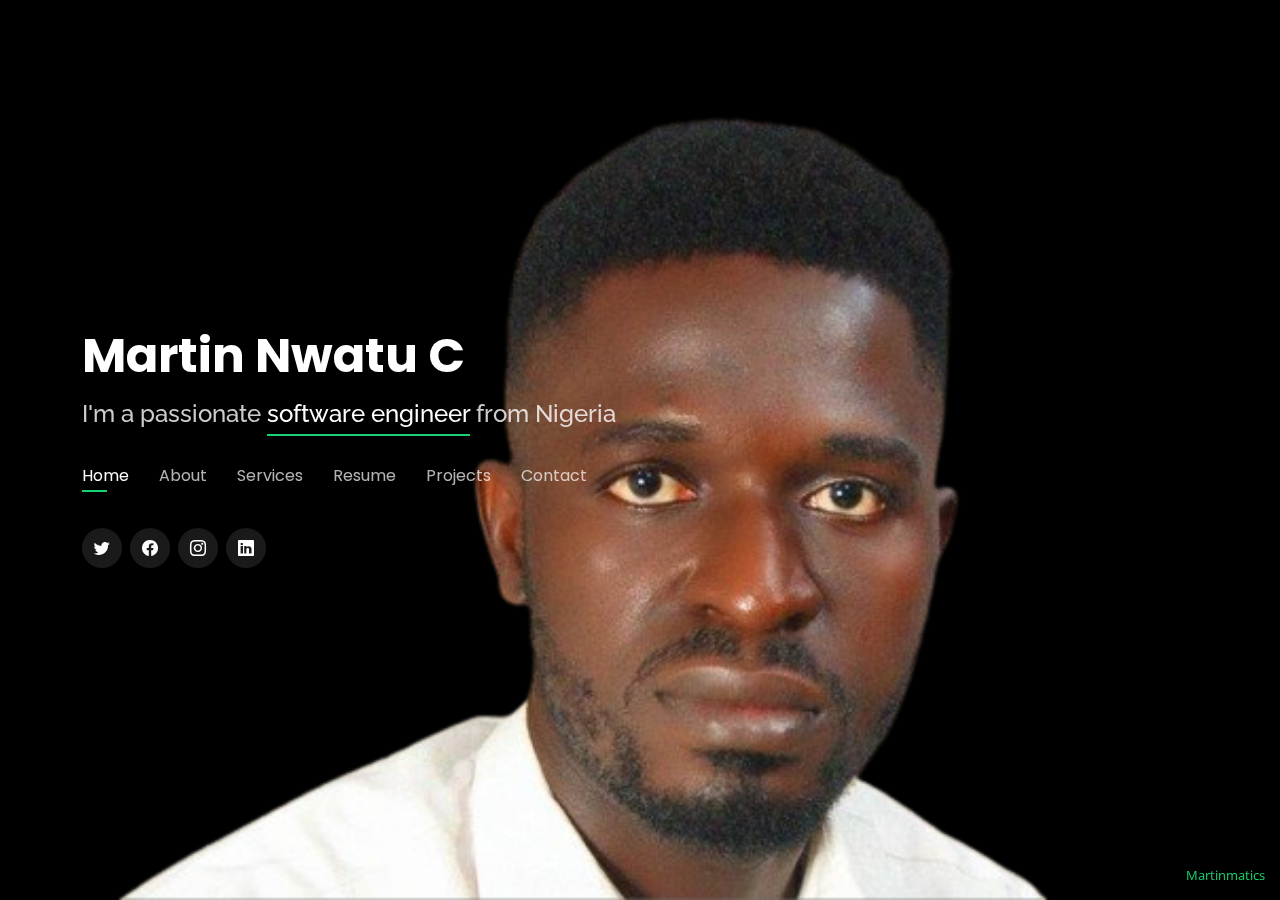
==== My_Portfolio/index.html @ 067bed9b "commit all" ====
<!DOCTYPE html>
<html lang="en">

<head>
  <meta charset="utf-8">
  <meta content="width=device-width, initial-scale=1.0" name="viewport">

  <title>Martinmatics</title>
  <meta content="" name="description">
  <meta content="" name="keywords">

  <!-- Favicons -->
  <link href="assets/img/favicon.png" rel="icon">
  <link href="assets/img/apple-touch-icon.png" rel="apple-touch-icon">

  <!-- Google Fonts -->
  <link href="https://fonts.googleapis.com/css?family=Open+Sans:300,300i,400,400i,600,600i,700,700i|Raleway:300,300i,400,400i,500,500i,600,600i,700,700i|Poppins:300,300i,400,400i,500,500i,600,600i,700,700i" rel="stylesheet">

  <!-- Vendor CSS Files -->
  <link href="assets/vendor/bootstrap/css/bootstrap.min.css" rel="stylesheet">
  <link href="assets/vendor/bootstrap-icons/bootstrap-icons.css" rel="stylesheet">
  <link href="assets/vendor/boxicons/css/boxicons.min.css" rel="stylesheet">
  <link href="assets/vendor/glightbox/css/glightbox.min.css" rel="stylesheet">
  <link href="assets/vendor/remixicon/remixicon.css" rel="stylesheet">
  <link href="assets/vendor/swiper/swiper-bundle.min.css" rel="stylesheet">

  <!-- Template Main CSS File -->
  <link href="assets/css/style.css" rel="stylesheet">
</head>

<body>

  <!-- ======= Header ======= -->
  <header id="header">
    <div class="container">

      <h1><a href="index.html">Martin Nwatu C</a></h1>
      <!-- Uncomment below if you prefer to use an image logo -->
      <!-- <a href="index.html" class="mr-auto"><img src="assets/img/logo.png" alt="" class="img-fluid"></a> -->
      <h2>I'm a passionate <span>software engineer</span> from Nigeria</h2>

      <nav id="navbar" class="navbar">
        <ul>
          <li><a class="nav-link active" href="#header">Home</a></li>
          <li><a class="nav-link" href="#about">About</a></li>
          <li><a class="nav-link" href="#services">Services</a></li>
          <li><a class="nav-link" href="#resume">Resume</a></li>
          <li><a class="nav-link" href="#portfolio">Projects</a></li>
          <li><a class="nav-link" href="#contact">Contact</a></li>
        </ul>
        <i class="bi bi-list mobile-nav-toggle"></i>
      </nav><!-- .navbar -->

      <div class="social-links">
        <a href="#" class="twitter"><i class="bi bi-twitter"></i></a>
        <a href="#" class="facebook"><i class="bi bi-facebook"></i></a>
        <a href="#" class="instagram"><i class="bi bi-instagram"></i></a>
        <a href="#" class="linkedin"><i class="bi bi-linkedin"></i></a>
      </div>

    </div>
  </header><!-- End Header -->

  <!-- ======= About Section ======= -->
  <section id="about" class="about">

    <!-- ======= About Me ======= -->
    <div class="about-me container">

      <div class="section-title">
        <h2>About</h2>
        <p>Learn more about me</p>
      </div>

      <div class="row">
        <div class="col-lg-4" data-aos="fade-right">
          <img src="assets/img/Martin-removebg-preview(1).png" class="img-fluid" alt="">
        </div>
        <div class="col-lg-8 pt-4 pt-lg-0 content" data-aos="fade-left">
          <h3>C# software engineer</h3>
          <p class="fst-italic">
            Lorem ipsum dolor sit amet, consectetur adipiscing elit, sed do eiusmod tempor incididunt ut labore et dolore
            magna aliqua.
          </p>
          <div class="row">
            <div class="col-lg-6">
              <ul>
                <li><i class="bi bi-chevron-right"></i> <strong>Birthday:</strong> <span>October 15th, 1993</span></li>
                <li><i class="bi bi-chevron-right"></i> <strong>Website:</strong> <span>www.example.com</span></li>
                <li><i class="bi bi-chevron-right"></i> <strong>Phone:</strong> <span>+2349131518262</span></li>
                <li><i class="bi bi-chevron-right"></i> <strong>City:</strong> <span>Lagos State, Nigeria</span></li>
              </ul>
            </div>
            <div class="col-lg-6">
              <ul>
                <li><i class="bi bi-chevron-right"></i> <strong>Age:</strong> <span>30</span></li>
                <li><i class="bi bi-chevron-right"></i> <strong>Degree:</strong> <span>Master</span></li>
                <li><i class="bi bi-chevron-right"></i> <strong>Email:</strong> <span>martinchukwuemeka67@gmail.com</span></li>
                <li><i class="bi bi-chevron-right"></i> <strong>Freelance:</strong> <span>Available</span></li>
              </ul>
            </div>
          </div>
          <p>
            Officiis eligendi itaque labore et dolorum mollitia officiis optio vero. Quisquam sunt adipisci omnis et ut. Nulla accusantium dolor incidunt officia tempore. Et eius omnis.
            Cupiditate ut dicta maxime officiis quidem quia. Sed et consectetur qui quia repellendus itaque neque. Aliquid amet quidem ut quaerat cupiditate. Ab et eum qui repellendus omnis culpa magni laudantium dolores.
          </p>
        </div>
      </div>

    </div><!-- End About Me -->

    <!-- ======= Counts ======= -->
    <div class="counts container">

      <div class="row">

        <div class="col-lg-3 col-md-6">
          <div class="count-box">
            <i class="bi bi-emoji-smile"></i>
            <span data-purecounter-start="0" data-purecounter-end="232" data-purecounter-duration="1" class="purecounter"></span>
            <p>Happy Clients</p>
          </div>
        </div>

        <div class="col-lg-3 col-md-6 mt-5 mt-md-0">
          <div class="count-box">
            <i class="bi bi-journal-richtext"></i>
            <span data-purecounter-start="0" data-purecounter-end="521" data-purecounter-duration="1" class="purecounter"></span>
            <p>Projects</p>
          </div>
        </div>

        <div class="col-lg-3 col-md-6 mt-5 mt-lg-0">
          <div class="count-box">
            <i class="bi bi-headset"></i>
            <span data-purecounter-start="0" data-purecounter-end="1463" data-purecounter-duration="1" class="purecounter"></span>
            <p>Hours Of Support</p>
          </div>
        </div>

        <div class="col-lg-3 col-md-6 mt-5 mt-lg-0">
          <div class="count-box">
            <i class="bi bi-award"></i>
            <span data-purecounter-start="0" data-purecounter-end="24" data-purecounter-duration="1" class="purecounter"></span>
            <p>Awards</p>
          </div>
        </div>

      </div>

    </div><!-- End Counts -->

    <!-- ======= Skills  ======= -->
    <div class="skills container">

      <div class="section-title">
        <h2>Skills</h2>
      </div>

      <div class="row skills-content">

        <div class="col-lg-6">

          <div class="progress">
            <span class="skill">HTML <i class="val">100%</i></span>
            <div class="progress-bar-wrap">
              <div class="progress-bar" role="progressbar" aria-valuenow="100" aria-valuemin="0" aria-valuemax="100"></div>
            </div>
          </div>

          <div class="progress">
            <span class="skill">CSS <i class="val">90%</i></span>
            <div class="progress-bar-wrap">
              <div class="progress-bar" role="progressbar" aria-valuenow="90" aria-valuemin="0" aria-valuemax="100"></div>
            </div>
          </div>

          <div class="progress">
            <span class="skill">JavaScript <i class="val">75%</i></span>
            <div class="progress-bar-wrap">
              <div class="progress-bar" role="progressbar" aria-valuenow="75" aria-valuemin="0" aria-valuemax="100"></div>
            </div>
          </div>

        </div>

        <div class="col-lg-6">

          <div class="progress">
            <span class="skill">PHP <i class="val">80%</i></span>
            <div class="progress-bar-wrap">
              <div class="progress-bar" role="progressbar" aria-valuenow="80" aria-valuemin="0" aria-valuemax="100"></div>
            </div>
          </div>

          <div class="progress">
            <span class="skill">WordPress/CMS <i class="val">90%</i></span>
            <div class="progress-bar-wrap">
              <div class="progress-bar" role="progressbar" aria-valuenow="90" aria-valuemin="0" aria-valuemax="100"></div>
            </div>
          </div>

          <div class="progress">
            <span class="skill">Photoshop <i class="val">55%</i></span>
            <div class="progress-bar-wrap">
              <div class="progress-bar" role="progressbar" aria-valuenow="55" aria-valuemin="0" aria-valuemax="100"></div>
            </div>
          </div>

        </div>

      </div>

    </div><!-- End Skills -->

    <!-- ======= Interests ======= -->
    <div class="interests container">

      <div class="section-title">
        <h2>Interests</h2>
      </div>

      <div class="row">
        <div class="col-lg-3 col-md-4">
          <div class="icon-box">
            <i class="ri-store-line" style="color: #ffbb2c;"></i>
            <h3>Lorem Ipsum</h3>
          </div>
        </div>
        <div class="col-lg-3 col-md-4 mt-4 mt-md-0">
          <div class="icon-box">
            <i class="ri-bar-chart-box-line" style="color: #5578ff;"></i>
            <h3>Dolor Sitema</h3>
          </div>
        </div>
        <div class="col-lg-3 col-md-4 mt-4 mt-md-0">
          <div class="icon-box">
            <i class="ri-calendar-todo-line" style="color: #e80368;"></i>
            <h3>Sed perspiciatis</h3>
          </div>
        </div>
        <div class="col-lg-3 col-md-4 mt-4 mt-lg-0">
          <div class="icon-box">
            <i class="ri-paint-brush-line" style="color: #e361ff;"></i>
            <h3>Magni Dolores</h3>
          </div>
        </div>
        <div class="col-lg-3 col-md-4 mt-4">
          <div class="icon-box">
            <i class="ri-database-2-line" style="color: #47aeff;"></i>
            <h3>Nemo Enim</h3>
          </div>
        </div>
        <div class="col-lg-3 col-md-4 mt-4">
          <div class="icon-box">
            <i class="ri-gradienter-line" style="color: #ffa76e;"></i>
            <h3>Eiusmod Tempor</h3>
          </div>
        </div>
        <div class="col-lg-3 col-md-4 mt-4">
          <div class="icon-box">
            <i class="ri-file-list-3-line" style="color: #11dbcf;"></i>
            <h3>Midela Teren</h3>
          </div>
        </div>
        <div class="col-lg-3 col-md-4 mt-4">
          <div class="icon-box">
            <i class="ri-price-tag-2-line" style="color: #4233ff;"></i>
            <h3>Pira Neve</h3>
          </div>
        </div>
        <div class="col-lg-3 col-md-4 mt-4">
          <div class="icon-box">
            <i class="ri-anchor-line" style="color: #b2904f;"></i>
            <h3>Dirada Pack</h3>
          </div>
        </div>
        <div class="col-lg-3 col-md-4 mt-4">
          <div class="icon-box">
            <i class="ri-disc-line" style="color: #b20969;"></i>
            <h3>Moton Ideal</h3>
          </div>
        </div>
        <div class="col-lg-3 col-md-4 mt-4">
          <div class="icon-box">
            <i class="ri-base-station-line" style="color: #ff5828;"></i>
            <h3>Verdo Park</h3>
          </div>
        </div>
        <div class="col-lg-3 col-md-4 mt-4">
          <div class="icon-box">
            <i class="ri-fingerprint-line" style="color: #29cc61;"></i>
            <h3>Flavor Nivelanda</h3>
          </div>
        </div>
      </div>

    </div><!-- End Interests -->

    <!-- ======= Testimonials ======= -->
    <div class="testimonials container">

      <div class="section-title">
        <h2>Testimonials</h2>
      </div>

      <div class="testimonials-slider swiper" data-aos="fade-up" data-aos-delay="100">
        <div class="swiper-wrapper">

          <div class="swiper-slide">
            <div class="testimonial-item">
              <p>
                <i class="bx bxs-quote-alt-left quote-icon-left"></i>
                Proin iaculis purus consequat sem cure digni ssim donec porttitora entum suscipit rhoncus. Accusantium quam, ultricies eget id, aliquam eget nibh et. Maecen aliquam, risus at semper.
                <i class="bx bxs-quote-alt-right quote-icon-right"></i>
              </p>
              <img src="assets/img/testimonials/testimonials-1.jpg" class="testimonial-img" alt="">
              <h3>Saul Goodman</h3>
              <h4>Ceo &amp; Founder</h4>
            </div>
          </div><!-- End testimonial item -->

          <div class="swiper-slide">
            <div class="testimonial-item">
              <p>
                <i class="bx bxs-quote-alt-left quote-icon-left"></i>
                Export tempor illum tamen malis malis eram quae irure esse labore quem cillum quid cillum eram malis quorum velit fore eram velit sunt aliqua noster fugiat irure amet legam anim culpa.
                <i class="bx bxs-quote-alt-right quote-icon-right"></i>
              </p>
              <img src="assets/img/testimonials/testimonials-2.jpg" class="testimonial-img" alt="">
              <h3>Sara Wilsson</h3>
              <h4>Designer</h4>
            </div>
          </div><!-- End testimonial item -->

          <div class="swiper-slide">
            <div class="testimonial-item">
              <p>
                <i class="bx bxs-quote-alt-left quote-icon-left"></i>
                Enim nisi quem export duis labore cillum quae magna enim sint quorum nulla quem veniam duis minim tempor labore quem eram duis noster aute amet eram fore quis sint minim.
                <i class="bx bxs-quote-alt-right quote-icon-right"></i>
              </p>
              <img src="assets/img/testimonials/testimonials-3.jpg" class="testimonial-img" alt="">
              <h3>Jena Karlis</h3>
              <h4>Store Owner</h4>
            </div>
          </div><!-- End testimonial item -->

          <div class="swiper-slide">
            <div class="testimonial-item">
              <p>
                <i class="bx bxs-quote-alt-left quote-icon-left"></i>
                Fugiat enim eram quae cillum dolore dolor amet nulla culpa multos export minim fugiat minim velit minim dolor enim duis veniam ipsum anim magna sunt elit fore quem dolore labore illum veniam.
                <i class="bx bxs-quote-alt-right quote-icon-right"></i>
              </p>
              <img src="assets/img/testimonials/testimonials-4.jpg" class="testimonial-img" alt="">
              <h3>Matt Brandon</h3>
              <h4>Freelancer</h4>
            </div>
          </div><!-- End testimonial item -->

          <div class="swiper-slide">
            <div class="testimonial-item">
              <p>
                <i class="bx bxs-quote-alt-left quote-icon-left"></i>
                Quis quorum aliqua sint quem legam fore sunt eram irure aliqua veniam tempor noster veniam enim culpa labore duis sunt culpa nulla illum cillum fugiat legam esse veniam culpa fore nisi cillum quid.
                <i class="bx bxs-quote-alt-right quote-icon-right"></i>
              </p>
              <img src="assets/img/testimonials/testimonials-5.jpg" class="testimonial-img" alt="">
              <h3>John Larson</h3>
              <h4>Entrepreneur</h4>
            </div>
          </div><!-- End testimonial item -->

        </div>
        <div class="swiper-pagination"></div>
      </div>

      <div class="owl-carousel testimonials-carousel">

      </div>

    </div><!-- End Testimonials  -->

  </section><!-- End About Section -->

  <!-- ======= Resume Section ======= -->
  <section id="resume" class="resume">
    <div class="container">

      <div class="section-title">
        <h2>Resume</h2>
        <p>Check My Resume</p>
      </div>

      <div class="row">
        <div class="col-lg-6">
          <h3 class="resume-title">Sumary</h3>
          <div class="resume-item pb-0">
            <h4>Alice Barkley</h4>
            <p><em>Innovative and deadline-driven Graphic Designer with 3+ years of experience designing and developing user-centered digital/print marketing material from initial concept to final, polished deliverable.</em></p>
            <p>
            <ul>
              <li>Portland par 127,Orlando, FL</li>
              <li>(123) 456-7891</li>
              <li>alice.barkley@example.com</li>
            </ul>
            </p>
          </div>

          <h3 class="resume-title">Education</h3>
          <div class="resume-item">
            <h4>Master of Fine Arts &amp; Graphic Design</h4>
            <h5>2015 - 2016</h5>
            <p><em>Rochester Institute of Technology, Rochester, NY</em></p>
            <p>Qui deserunt veniam. Et sed aliquam labore tempore sed quisquam iusto autem sit. Ea vero voluptatum qui ut dignissimos deleniti nerada porti sand markend</p>
          </div>
          <div class="resume-item">
            <h4>Bachelor of Fine Arts &amp; Graphic Design</h4>
            <h5>2010 - 2014</h5>
            <p><em>Rochester Institute of Technology, Rochester, NY</em></p>
            <p>Quia nobis sequi est occaecati aut. Repudiandae et iusto quae reiciendis et quis Eius vel ratione eius unde vitae rerum voluptates asperiores voluptatem Earum molestiae consequatur neque etlon sader mart dila</p>
          </div>
        </div>
        <div class="col-lg-6">
          <h3 class="resume-title">Professional Experience</h3>
          <div class="resume-item">
            <h4>Senior graphic design specialist</h4>
            <h5>2019 - Present</h5>
            <p><em>Experion, New York, NY </em></p>
            <p>
            <ul>
              <li>Lead in the design, development, and implementation of the graphic, layout, and production communication materials</li>
              <li>Delegate tasks to the 7 members of the design team and provide counsel on all aspects of the project. </li>
              <li>Supervise the assessment of all graphic materials in order to ensure quality and accuracy of the design</li>
              <li>Oversee the efficient use of production project budgets ranging from $2,000 - $25,000</li>
            </ul>
            </p>
          </div>
          <div class="resume-item">
            <h4>Graphic design specialist</h4>
            <h5>2017 - 2018</h5>
            <p><em>Stepping Stone Advertising, New York, NY</em></p>
            <p>
            <ul>
              <li>Developed numerous marketing programs (logos, brochures,infographics, presentations, and advertisements).</li>
              <li>Managed up to 5 projects or tasks at a given time while under pressure</li>
              <li>Recommended and consulted with clients on the most appropriate graphic design</li>
              <li>Created 4+ design presentations and proposals a month for clients and account managers</li>
            </ul>
            </p>
          </div>
        </div>
      </div>

    </div>
  </section><!-- End Resume Section -->

  <!-- ======= Services Section ======= -->
  <section id="services" class="services">
    <div class="container">

      <div class="section-title">
        <h2>Services</h2>
        <p>My Services</p>
      </div>

      <div class="row">
        <div class="col-lg-4 col-md-6 d-flex align-items-stretch">
          <div class="icon-box">
            <div class="icon"><i class="bx bxl-dribbble"></i></div>
            <h4><a href="">Lorem Ipsum</a></h4>
            <p>Voluptatum deleniti atque corrupti quos dolores et quas molestias excepturi</p>
          </div>
        </div>

        <div class="col-lg-4 col-md-6 d-flex align-items-stretch mt-4 mt-md-0">
          <div class="icon-box">
            <div class="icon"><i class="bx bx-file"></i></div>
            <h4><a href="">Sed ut perspiciatis</a></h4>
            <p>Duis aute irure dolor in reprehenderit in voluptate velit esse cillum dolore</p>
          </div>
        </div>

        <div class="col-lg-4 col-md-6 d-flex align-items-stretch mt-4 mt-lg-0">
          <div class="icon-box">
            <div class="icon"><i class="bx bx-tachometer"></i></div>
            <h4><a href="">Magni Dolores</a></h4>
            <p>Excepteur sint occaecat cupidatat non proident, sunt in culpa qui officia</p>
          </div>
        </div>

        <div class="col-lg-4 col-md-6 d-flex align-items-stretch mt-4">
          <div class="icon-box">
            <div class="icon"><i class="bx bx-world"></i></div>
            <h4><a href="">Nemo Enim</a></h4>
            <p>At vero eos et accusamus et iusto odio dignissimos ducimus qui blanditiis</p>
          </div>
        </div>

        <div class="col-lg-4 col-md-6 d-flex align-items-stretch mt-4">
          <div class="icon-box">
            <div class="icon"><i class="bx bx-slideshow"></i></div>
            <h4><a href="">Dele cardo</a></h4>
            <p>Quis consequatur saepe eligendi voluptatem consequatur dolor consequuntur</p>
          </div>
        </div>

        <div class="col-lg-4 col-md-6 d-flex align-items-stretch mt-4">
          <div class="icon-box">
            <div class="icon"><i class="bx bx-arch"></i></div>
            <h4><a href="">Divera don</a></h4>
            <p>Modi nostrum vel laborum. Porro fugit error sit minus sapiente sit aspernatur</p>
          </div>
        </div>

      </div>

    </div>
  </section><!-- End Services Section -->

  <!-- ======= Portfolio Section ======= -->
  <section id="portfolio" class="portfolio">
    <div class="container">

      <div class="section-title">
        <h2>Portfolio</h2>
        <p>My Works</p>
      </div>

      <div class="row">
        <div class="col-lg-12 d-flex justify-content-center">
          <ul id="portfolio-flters">
            <li data-filter="*" class="filter-active">All</li>
            <li data-filter=".filter-app">Backend (C# web api)</li>
            <li data-filter=".filter-card">Frontend (UI)</li>
            <li data-filter=".filter-web">Web</li>
          </ul>
        </div>
      </div>

      <div class="row portfolio-container">

        <div class="col-lg-4 col-md-6 portfolio-item filter-app">
          <div class="portfolio-wrap">
            <img src="assets/img/portfolio/portfolio-1.jpg" class="img-fluid" alt="">
            <div class="portfolio-info">
              <h4>App 1</h4>
              <p>App</p>
              <div class="portfolio-links">
                <a href="assets/img/portfolio/portfolio-1.jpg" data-gallery="portfolioGallery" class="portfolio-lightbox" title="App 1"><i class="bx bx-plus"></i></a>
                <a href="portfolio-details.html" data-gallery="portfolioDetailsGallery" data-glightbox="type: external" class="portfolio-details-lightbox" title="Portfolio Details"><i class="bx bx-link"></i></a>
              </div>
            </div>
          </div>
        </div>

        <div class="col-lg-4 col-md-6 portfolio-item filter-web">
          <div class="portfolio-wrap">
            <img src="assets/img/portfolio/portfolio-2.jpg" class="img-fluid" alt="">
            <div class="portfolio-info">
              <h4>Web 3</h4>
              <p>Web</p>
              <div class="portfolio-links">
                <a href="assets/img/portfolio/portfolio-2.jpg" data-gallery="portfolioGallery" class="portfolio-lightbox" title="Web 3"><i class="bx bx-plus"></i></a>
                <a href="portfolio-details.html" data-gallery="portfolioDetailsGallery" data-glightbox="type: external" class="portfolio-details-lightbox" title="Portfolio Details"><i class="bx bx-link"></i></a>
              </div>
            </div>
          </div>
        </div>

        <div class="col-lg-4 col-md-6 portfolio-item filter-app">
          <div class="portfolio-wrap">
            <img src="assets/img/portfolio/portfolio-3.jpg" class="img-fluid" alt="">
            <div class="portfolio-info">
              <h4>App 2</h4>
              <p>App</p>
              <div class="portfolio-links">
                <a href="assets/img/portfolio/portfolio-3.jpg" data-gallery="portfolioGallery" class="portfolio-lightbox" title="App 2"><i class="bx bx-plus"></i></a>
                <a href="portfolio-details.html" data-gallery="portfolioDetailsGallery" data-glightbox="type: external" class="portfolio-details-lightbox" title="Portfolio Details"><i class="bx bx-link"></i></a>
              </div>
            </div>
          </div>
        </div>

        <div class="col-lg-4 col-md-6 portfolio-item filter-card">
          <div class="portfolio-wrap">
            <img src="assets/img/portfolio/portfolio-4.jpg" class="img-fluid" alt="">
            <div class="portfolio-info">
              <h4>Card 2</h4>
              <p>Card</p>
              <div class="portfolio-links">
                <a href="assets/img/portfolio/portfolio-4.jpg" data-gallery="portfolioGallery" class="portfolio-lightbox" title="Card 2"><i class="bx bx-plus"></i></a>
                <a href="portfolio-details.html" data-gallery="portfolioDetailsGallery" data-glightbox="type: external" class="portfolio-details-lightbox" title="Portfolio Details"><i class="bx bx-link"></i></a>
              </div>
            </div>
          </div>
        </div>

        <div class="col-lg-4 col-md-6 portfolio-item filter-web">
          <div class="portfolio-wrap">
            <img src="assets/img/portfolio/portfolio-5.jpg" class="img-fluid" alt="">
            <div class="portfolio-info">
              <h4>Web 2</h4>
              <p>Web</p>
              <div class="portfolio-links">
                <a href="assets/img/portfolio/portfolio-5.jpg" data-gallery="portfolioGallery" class="portfolio-lightbox" title="Web 2"><i class="bx bx-plus"></i></a>
                <a href="portfolio-details.html" data-gallery="portfolioDetailsGallery" data-glightbox="type: external" class="portfolio-details-lightbox" title="Portfolio Details"><i class="bx bx-link"></i></a>
              </div>
            </div>
          </div>
        </div>

        <div class="col-lg-4 col-md-6 portfolio-item filter-app">
          <div class="portfolio-wrap">
            <img src="assets/img/portfolio/portfolio-6.jpg" class="img-fluid" alt="">
            <div class="portfolio-info">
              <h4>App 3</h4>
              <p>App</p>
              <div class="portfolio-links">
                <a href="assets/img/portfolio/portfolio-6.jpg" data-gallery="portfolioGallery" class="portfolio-lightbox" title="App 3"><i class="bx bx-plus"></i></a>
                <a href="portfolio-details.html" data-gallery="portfolioDetailsGallery" data-glightbox="type: external" class="portfolio-details-lightbox" title="Portfolio Details"><i class="bx bx-link"></i></a>
              </div>
            </div>
          </div>
        </div>

        <div class="col-lg-4 col-md-6 portfolio-item filter-card">
          <div class="portfolio-wrap">
            <img src="assets/img/portfolio/portfolio-7.jpg" class="img-fluid" alt="">
            <div class="portfolio-info">
              <h4>Card 1</h4>
              <p>Card</p>
              <div class="portfolio-links">
                <a href="assets/img/portfolio/portfolio-7.jpg" data-gallery="portfolioGallery" class="portfolio-lightbox" title="Card 1"><i class="bx bx-plus"></i></a>
                <a href="portfolio-details.html" data-gallery="portfolioDetailsGallery" data-glightbox="type: external" class="portfolio-details-lightbox" title="Portfolio Details"><i class="bx bx-link"></i></a>
              </div>
            </div>
          </div>
        </div>

        <div class="col-lg-4 col-md-6 portfolio-item filter-card">
          <div class="portfolio-wrap">
            <img src="assets/img/portfolio/portfolio-8.jpg" class="img-fluid" alt="">
            <div class="portfolio-info">
              <h4>Card 3</h4>
              <p>Card</p>
              <div class="portfolio-links">
                <a href="assets/img/portfolio/portfolio-8.jpg" data-gallery="portfolioGallery" class="portfolio-lightbox" title="Card 3"><i class="bx bx-plus"></i></a>
                <a href="portfolio-details.html" data-gallery="portfolioDetailsGallery" data-glightbox="type: external" class="portfolio-details-lightbox" title="Portfolio Details"><i class="bx bx-link"></i></a>
              </div>
            </div>
          </div>
        </div>

        <div class="col-lg-4 col-md-6 portfolio-item filter-web">
          <div class="portfolio-wrap">
            <img src="assets/img/portfolio/portfolio-9.jpg" class="img-fluid" alt="">
            <div class="portfolio-info">
              <h4>Web 3</h4>
              <p>Web</p>
              <div class="portfolio-links">
                <a href="assets/img/portfolio/portfolio-9.jpg" data-gallery="portfolioGallery" class="portfolio-lightbox" title="Web 3"><i class="bx bx-plus"></i></a>
                <a href="portfolio-details.html" data-gallery="portfolioDetailsGallery" data-glightbox="type: external" class="portfolio-details-lightbox" title="Portfolio Details"><i class="bx bx-link"></i></a>
              </div>
            </div>
          </div>
        </div>

      </div>

    </div>
  </section><!-- End Portfolio Section -->

  <!-- ======= Contact Section ======= -->
  <section id="contact" class="contact">
    <div class="container">

      <div class="section-title">
        <h2>Contact</h2>
        <p>Contact Me</p>
      </div>

      <div class="row mt-2">

        <div class="col-md-6 d-flex align-items-stretch">
          <div class="info-box">
            <i class="bx bx-map"></i>
            <h3>My Address</h3>
            <p>9 Shola Ademodi Street, Ejigbo, Lagos State</p>
          </div>
        </div>

        <div class="col-md-6 mt-4 mt-md-0 d-flex align-items-stretch">
          <div class="info-box">
            <i class="bx bx-share-alt"></i>
            <h3>Social Profiles</h3>
            <div class="social-links">
              <a href="#" class="twitter"><i class="bi bi-twitter"></i></a>
              <a href="#" class="facebook"><i class="bi bi-facebook"></i></a>
              <a href="#" class="instagram"><i class="bi bi-instagram"></i></a>
              <a href="#" class="google-plus"><i class="bi bi-skype"></i></a>
              <a href="#" class="linkedin"><i class="bi bi-linkedin"></i></a>
            </div>
          </div>
        </div>

        <div class="col-md-6 mt-4 d-flex align-items-stretch">
          <div class="info-box">
            <i class="bx bx-envelope"></i>
            <h3>Email Me</h3>
            <p>martinchukwuemeka67@gmail.com</p>
          </div>
        </div>
        <div class="col-md-6 mt-4 d-flex align-items-stretch">
          <div class="info-box">
            <i class="bx bx-phone-call"></i>
            <h3>Call Me</h3>
            <p>+234 - 9131518262</p>
          </div>
        </div>
      </div>

      <form action="forms/contact.php" method="post" role="form" class="php-email-form mt-4">
        <div class="row">
          <div class="col-md-6 form-group">
            <input type="text" name="name" class="form-control" id="name" placeholder="Your Name" required>
          </div>
          <div class="col-md-6 form-group mt-3 mt-md-0">
            <input type="email" class="form-control" name="email" id="email" placeholder="Your Email" required>
          </div>
        </div>
        <div class="form-group mt-3">
          <input type="text" class="form-control" name="subject" id="subject" placeholder="Subject" required>
        </div>
        <div class="form-group mt-3">
          <textarea class="form-control" name="message" rows="5" placeholder="Message" required></textarea>
        </div>
        <div class="my-3">
          <div class="loading">Loading</div>
          <div class="error-message"></div>
          <div class="sent-message">Your message has been sent. Thank you!</div>
        </div>
        <div class="text-center"><button type="submit">Send Message</button></div>
      </form>

    </div>
  </section><!-- End Contact Section -->

  <div class="credits"><a href="index.html">Martinmatics</a>
  </div>

  <!-- Vendor JS Files -->
  <script src="assets/vendor/purecounter/purecounter_vanilla.js"></script>
  <script src="assets/vendor/bootstrap/js/bootstrap.bundle.min.js"></script>
  <script src="assets/vendor/glightbox/js/glightbox.min.js"></script>
  <script src="assets/vendor/isotope-layout/isotope.pkgd.min.js"></script>
  <script src="assets/vendor/swiper/swiper-bundle.min.js"></script>
  <script src="assets/vendor/waypoints/noframework.waypoints.js"></script>
  <script src="assets/vendor/php-email-form/validate.js"></script>

  <!-- Template Main JS File -->
  <script src="assets/js/main.js"></script>

</body>

</html>
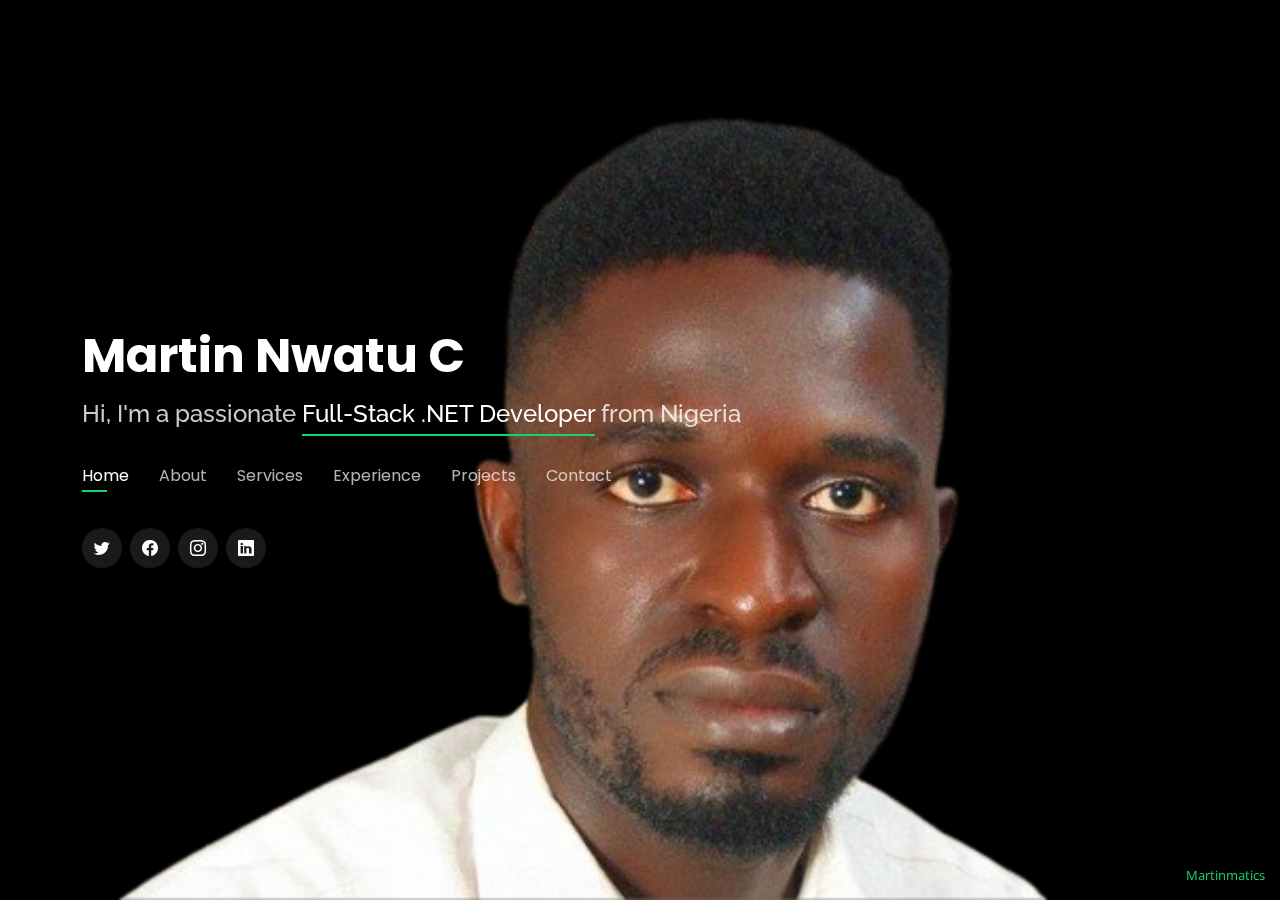
==== commit 68c40021: "commit all" ====
--- a/My_Portfolio/index.html
+++ b/My_Portfolio/index.html
@@ -14,7 +14,9 @@
   <link href="assets/img/apple-touch-icon.png" rel="apple-touch-icon">
 
   <!-- Google Fonts -->
-  <link href="https://fonts.googleapis.com/css?family=Open+Sans:300,300i,400,400i,600,600i,700,700i|Raleway:300,300i,400,400i,500,500i,600,600i,700,700i|Poppins:300,300i,400,400i,500,500i,600,600i,700,700i" rel="stylesheet">
+  <link
+    href="https://fonts.googleapis.com/css?family=Open+Sans:300,300i,400,400i,600,600i,700,700i|Raleway:300,300i,400,400i,500,500i,600,600i,700,700i|Poppins:300,300i,400,400i,500,500i,600,600i,700,700i"
+    rel="stylesheet">
 
   <!-- Vendor CSS Files -->
   <link href="assets/vendor/bootstrap/css/bootstrap.min.css" rel="stylesheet">
@@ -26,6 +28,10 @@
 
   <!-- Template Main CSS File -->
   <link href="assets/css/style.css" rel="stylesheet">
+
+  <link rel="stylesheet" href="https://cdnjs.cloudflare.com/ajax/libs/font-awesome/6.5.2/css/all.min.css"
+    integrity="sha512-SnH5WK+bZxgPHs44uWIX+LLJAJ9/2PkPKZ5QiAj6Ta86w+fsb2TkcmfRyVX3pBnMFcV7oQPJkl9QevSCWr3W6A=="
+    crossorigin="anonymous" referrerpolicy="no-referrer" />
 </head>
 
 <body>
@@ -35,16 +41,14 @@
     <div class="container">
 
       <h1><a href="index.html">Martin Nwatu C</a></h1>
-      <!-- Uncomment below if you prefer to use an image logo -->
-      <!-- <a href="index.html" class="mr-auto"><img src="assets/img/logo.png" alt="" class="img-fluid"></a> -->
-      <h2>I'm a passionate <span>software engineer</span> from Nigeria</h2>
+      <h2>Hi, I'm a passionate <span>Full-Stack .NET Developer</span> from Nigeria</h2>
 
       <nav id="navbar" class="navbar">
         <ul>
           <li><a class="nav-link active" href="#header">Home</a></li>
           <li><a class="nav-link" href="#about">About</a></li>
           <li><a class="nav-link" href="#services">Services</a></li>
-          <li><a class="nav-link" href="#resume">Resume</a></li>
+          <li><a class="nav-link" href="#experience">Experience</a></li>
           <li><a class="nav-link" href="#portfolio">Projects</a></li>
           <li><a class="nav-link" href="#contact">Contact</a></li>
         </ul>
@@ -77,32 +81,40 @@
           <img src="assets/img/Martin-removebg-preview(1).png" class="img-fluid" alt="">
         </div>
         <div class="col-lg-8 pt-4 pt-lg-0 content" data-aos="fade-left">
-          <h3>C# software engineer</h3>
+          <h3>Full-Stack .NET Developer</h3>
           <p class="fst-italic">
-            Lorem ipsum dolor sit amet, consectetur adipiscing elit, sed do eiusmod tempor incididunt ut labore et dolore
-            magna aliqua.
+            As a Full-Stack .NET Developer, I specialize in building robust and scalable applications, constantly
+            pushing the boundaries of what's possible with modern technology. My expertise in both frontend and backend
+            development ensures efficient, reliable, and user-friendly solutions for every project.
           </p>
           <div class="row">
             <div class="col-lg-6">
               <ul>
-                <li><i class="bi bi-chevron-right"></i> <strong>Birthday:</strong> <span>October 15th, 1993</span></li>
-                <li><i class="bi bi-chevron-right"></i> <strong>Website:</strong> <span>www.example.com</span></li>
+                <li><i class="bi bi-chevron-right"></i> <strong>Birthday:</strong> <span>October 15th</span></li>
+                <li><i class="bi bi-chevron-right"></i> <strong>Availability:</strong> <span>Full-Time/Part-Time
+                    (Remote)</span></li>
                 <li><i class="bi bi-chevron-right"></i> <strong>Phone:</strong> <span>+2349131518262</span></li>
                 <li><i class="bi bi-chevron-right"></i> <strong>City:</strong> <span>Lagos State, Nigeria</span></li>
               </ul>
             </div>
             <div class="col-lg-6">
               <ul>
-                <li><i class="bi bi-chevron-right"></i> <strong>Age:</strong> <span>30</span></li>
-                <li><i class="bi bi-chevron-right"></i> <strong>Degree:</strong> <span>Master</span></li>
-                <li><i class="bi bi-chevron-right"></i> <strong>Email:</strong> <span>martinchukwuemeka67@gmail.com</span></li>
+                <li><i class="bi bi-chevron-right"></i> <strong>Experience:</strong> <span>2+ Years</span></li>
+                <li><i class="bi bi-chevron-right"></i> <strong>Interests:</strong> <span>Coding, Football,
+                    Reading</span></li>
+                <li><i class="bi bi-chevron-right"></i> <strong>Email:</strong>
+                  <span>martinchukwuemeka67@gmail.com</span>
+                </li>
                 <li><i class="bi bi-chevron-right"></i> <strong>Freelance:</strong> <span>Available</span></li>
               </ul>
             </div>
           </div>
           <p>
-            Officiis eligendi itaque labore et dolorum mollitia officiis optio vero. Quisquam sunt adipisci omnis et ut. Nulla accusantium dolor incidunt officia tempore. Et eius omnis.
-            Cupiditate ut dicta maxime officiis quidem quia. Sed et consectetur qui quia repellendus itaque neque. Aliquid amet quidem ut quaerat cupiditate. Ab et eum qui repellendus omnis culpa magni laudantium dolores.
+            I also create innovative solutions using the latest technologies like ASP.NET, ASP.NET
+            Core, SignalR, MS SQL Server, Docker, Kubernetes, and Azure and many more. I focus on delivering excellent
+            results and
+            have led projects to new levels of success. I improve existing code to boost performance, scalability, and
+            user experience. My work brings energy and success to every project I take on.
           </p>
         </div>
       </div>
@@ -117,7 +129,8 @@
         <div class="col-lg-3 col-md-6">
           <div class="count-box">
             <i class="bi bi-emoji-smile"></i>
-            <span data-purecounter-start="0" data-purecounter-end="232" data-purecounter-duration="1" class="purecounter"></span>
+            <span data-purecounter-start="0" data-purecounter-end="15" data-purecounter-duration="1"
+              class="purecounter"></span>
             <p>Happy Clients</p>
           </div>
         </div>
@@ -125,7 +138,8 @@
         <div class="col-lg-3 col-md-6 mt-5 mt-md-0">
           <div class="count-box">
             <i class="bi bi-journal-richtext"></i>
-            <span data-purecounter-start="0" data-purecounter-end="521" data-purecounter-duration="1" class="purecounter"></span>
+            <span data-purecounter-start="0" data-purecounter-end="20" data-purecounter-duration="1"
+              class="purecounter"></span>
             <p>Projects</p>
           </div>
         </div>
@@ -133,7 +147,8 @@
         <div class="col-lg-3 col-md-6 mt-5 mt-lg-0">
           <div class="count-box">
             <i class="bi bi-headset"></i>
-            <span data-purecounter-start="0" data-purecounter-end="1463" data-purecounter-duration="1" class="purecounter"></span>
+            <span data-purecounter-start="0" data-purecounter-end="1463" data-purecounter-duration="1"
+              class="purecounter"></span>
             <p>Hours Of Support</p>
           </div>
         </div>
@@ -141,8 +156,9 @@
         <div class="col-lg-3 col-md-6 mt-5 mt-lg-0">
           <div class="count-box">
             <i class="bi bi-award"></i>
-            <span data-purecounter-start="0" data-purecounter-end="24" data-purecounter-duration="1" class="purecounter"></span>
-            <p>Awards</p>
+            <span data-purecounter-start="0" data-purecounter-end="3" data-purecounter-duration="1"
+              class="purecounter"></span>
+            <p>Years Of Experience</p>
           </div>
         </div>
 
@@ -164,21 +180,32 @@
           <div class="progress">
             <span class="skill">HTML <i class="val">100%</i></span>
             <div class="progress-bar-wrap">
-              <div class="progress-bar" role="progressbar" aria-valuenow="100" aria-valuemin="0" aria-valuemax="100"></div>
+              <div class="progress-bar" role="progressbar" aria-valuenow="100" aria-valuemin="0" aria-valuemax="100">
+              </div>
             </div>
           </div>
 
           <div class="progress">
-            <span class="skill">CSS <i class="val">90%</i></span>
+            <span class="skill">CSS <i class="val">100%</i></span>
             <div class="progress-bar-wrap">
-              <div class="progress-bar" role="progressbar" aria-valuenow="90" aria-valuemin="0" aria-valuemax="100"></div>
+              <div class="progress-bar" role="progressbar" aria-valuenow="100" aria-valuemin="0" aria-valuemax="100">
+              </div>
             </div>
           </div>
 
           <div class="progress">
-            <span class="skill">JavaScript <i class="val">75%</i></span>
+            <span class="skill">JavaScript <i class="val">85%</i></span>
             <div class="progress-bar-wrap">
-              <div class="progress-bar" role="progressbar" aria-valuenow="75" aria-valuemin="0" aria-valuemax="100"></div>
+              <div class="progress-bar" role="progressbar" aria-valuenow="85" aria-valuemin="0" aria-valuemax="100">
+              </div>
+            </div>
+          </div>
+
+          <div class="progress">
+            <span class="skill">React <i class="val">85%</i></span>
+            <div class="progress-bar-wrap">
+              <div class="progress-bar" role="progressbar" aria-valuenow="85" aria-valuemin="0" aria-valuemax="100">
+              </div>
             </div>
           </div>
 
@@ -187,23 +214,33 @@
         <div class="col-lg-6">
 
           <div class="progress">
-            <span class="skill">PHP <i class="val">80%</i></span>
+            <span class="skill">C# <i class="val">100%</i></span>
             <div class="progress-bar-wrap">
-              <div class="progress-bar" role="progressbar" aria-valuenow="80" aria-valuemin="0" aria-valuemax="100"></div>
+              <div class="progress-bar" role="progressbar" aria-valuenow="100" aria-valuemin="0" aria-valuemax="100">
+              </div>
             </div>
           </div>
 
           <div class="progress">
-            <span class="skill">WordPress/CMS <i class="val">90%</i></span>
+            <span class="skill">C# - WebApi <i class="val">100%</i></span>
             <div class="progress-bar-wrap">
-              <div class="progress-bar" role="progressbar" aria-valuenow="90" aria-valuemin="0" aria-valuemax="100"></div>
+              <div class="progress-bar" role="progressbar" aria-valuenow="100" aria-valuemin="0" aria-valuemax="100">
+              </div>
             </div>
           </div>
 
           <div class="progress">
-            <span class="skill">Photoshop <i class="val">55%</i></span>
+            <span class="skill">SQL <i class="val">75%</i></span>
             <div class="progress-bar-wrap">
-              <div class="progress-bar" role="progressbar" aria-valuenow="55" aria-valuemin="0" aria-valuemax="100"></div>
+              <div class="progress-bar" role="progressbar" aria-valuenow="75" aria-valuemin="0" aria-valuemax="100">
+              </div>
+            </div>
+          </div>
+          <div class="progress">
+            <span class="skill">Databases (SQL Server, MySQL, Postgress, MongoDb ) <i class="val">100%</i></span>
+            <div class="progress-bar-wrap">
+              <div class="progress-bar" role="progressbar" aria-valuenow="100" aria-valuemin="0" aria-valuemax="100">
+              </div>
             </div>
           </div>
 
@@ -223,74 +260,74 @@
       <div class="row">
         <div class="col-lg-3 col-md-4">
           <div class="icon-box">
-            <i class="ri-store-line" style="color: #ffbb2c;"></i>
-            <h3>Lorem Ipsum</h3>
+            <i class="fa-sharp fa-regular fa-futbol" style="color: #ffbb2c;"></i>
+            <h3>Sports (Football)</h3>
           </div>
         </div>
         <div class="col-lg-3 col-md-4 mt-4 mt-md-0">
           <div class="icon-box">
-            <i class="ri-bar-chart-box-line" style="color: #5578ff;"></i>
-            <h3>Dolor Sitema</h3>
+            <i class="fa-solid fa-book-open" style="color: #5578ff;"></i>
+            <h3>Reading</h3>
           </div>
         </div>
         <div class="col-lg-3 col-md-4 mt-4 mt-md-0">
           <div class="icon-box">
-            <i class="ri-calendar-todo-line" style="color: #e80368;"></i>
-            <h3>Sed perspiciatis</h3>
+            <i class="fa-solid fa-laptop-code" style="color: #e80368;"></i>
+            <h3>Coding</h3>
           </div>
         </div>
         <div class="col-lg-3 col-md-4 mt-4 mt-lg-0">
           <div class="icon-box">
-            <i class="ri-paint-brush-line" style="color: #e361ff;"></i>
-            <h3>Magni Dolores</h3>
+            <i class="fa-solid fa-laptop" style="color: #e361ff;"></i>
+            <h3>Technology Trends</h3>
           </div>
         </div>
         <div class="col-lg-3 col-md-4 mt-4">
           <div class="icon-box">
-            <i class="ri-database-2-line" style="color: #47aeff;"></i>
-            <h3>Nemo Enim</h3>
+            <i class="fa-solid fa-globe" style="color: #47aeff;"></i>
+            <h3>History and Culture</h3>
           </div>
         </div>
         <div class="col-lg-3 col-md-4 mt-4">
           <div class="icon-box">
-            <i class="ri-gradienter-line" style="color: #ffa76e;"></i>
-            <h3>Eiusmod Tempor</h3>
+            <i class="fa-solid fa-leaf" style="color: #ffa76e;"></i>
+            <h3>Sustainability</h3>
           </div>
         </div>
         <div class="col-lg-3 col-md-4 mt-4">
           <div class="icon-box">
-            <i class="ri-file-list-3-line" style="color: #11dbcf;"></i>
-            <h3>Midela Teren</h3>
+            <i class="fa-solid fa-shuttle-space" style="color: #11dbcf;"></i>
+            <h3>Science Fiction</h3>
           </div>
         </div>
         <div class="col-lg-3 col-md-4 mt-4">
           <div class="icon-box">
-            <i class="ri-price-tag-2-line" style="color: #4233ff;"></i>
-            <h3>Pira Neve</h3>
+            <i class="fa-solid fa-video" style="color: #4233ff;"></i>
+            <h3>Documentary Filmmaking</h3>
           </div>
         </div>
         <div class="col-lg-3 col-md-4 mt-4">
           <div class="icon-box">
-            <i class="ri-anchor-line" style="color: #b2904f;"></i>
-            <h3>Dirada Pack</h3>
+            <i class="fa-solid fa-heart" style="color: #b2904f;"></i>
+            <h3>Philanthropy</h3>
           </div>
         </div>
         <div class="col-lg-3 col-md-4 mt-4">
           <div class="icon-box">
-            <i class="ri-disc-line" style="color: #b20969;"></i>
-            <h3>Moton Ideal</h3>
+            <i class="fa-solid fa-gamepad" style="color: #b20969;"></i>
+            <h3>Game Development</h3>
           </div>
         </div>
         <div class="col-lg-3 col-md-4 mt-4">
           <div class="icon-box">
-            <i class="ri-base-station-line" style="color: #ff5828;"></i>
-            <h3>Verdo Park</h3>
+            <i class="fa-solid fa-chess" style="color: #ff5828;"></i>
+            <h3>Board Games:</h3>
           </div>
         </div>
         <div class="col-lg-3 col-md-4 mt-4">
           <div class="icon-box">
-            <i class="ri-fingerprint-line" style="color: #29cc61;"></i>
-            <h3>Flavor Nivelanda</h3>
+            <i class="fa-solid fa-pencil" style="color: #29cc61;"></i>
+            <h3>Creative Writing</h3>
           </div>
         </div>
       </div>
@@ -311,12 +348,15 @@
             <div class="testimonial-item">
               <p>
                 <i class="bx bxs-quote-alt-left quote-icon-left"></i>
-                Proin iaculis purus consequat sem cure digni ssim donec porttitora entum suscipit rhoncus. Accusantium quam, ultricies eget id, aliquam eget nibh et. Maecen aliquam, risus at semper.
+                I had the pleasure of working with Martin Nwatu at Decagon Institute. He's an exceptional developer,
+                delivering top-quality work and tackling new challenges with confidence and attention to detail. Martin
+                is a dedicated team player who goes the extra mile. Highly recommend for any future opportunities.
+
                 <i class="bx bxs-quote-alt-right quote-icon-right"></i>
               </p>
-              <img src="assets/img/testimonials/testimonials-1.jpg" class="testimonial-img" alt="">
-              <h3>Saul Goodman</h3>
-              <h4>Ceo &amp; Founder</h4>
+              <img src="assets/img/testimonials/Rachel.png" class="testimonial-img" alt="">
+              <h3>Rachael Inegbedion</h3>
+              <h4>Program Manager &amp; Scrum Master</h4>
             </div>
           </div><!-- End testimonial item -->
 
@@ -324,12 +364,15 @@
             <div class="testimonial-item">
               <p>
                 <i class="bx bxs-quote-alt-left quote-icon-left"></i>
-                Export tempor illum tamen malis malis eram quae irure esse labore quem cillum quid cillum eram malis quorum velit fore eram velit sunt aliqua noster fugiat irure amet legam anim culpa.
+                Working with Martin on a major project was a pleasure. His hard work, talent, and reliability were
+                evident as he tackled challenges with enthusiasm and skill. Martin consistently delivered tasks ahead of
+                schedule and integrated seamlessly into our team culture. He's an ideal candidate for your team.
                 <i class="bx bxs-quote-alt-right quote-icon-right"></i>
               </p>
-              <img src="assets/img/testimonials/testimonials-2.jpg" class="testimonial-img" alt="">
-              <h3>Sara Wilsson</h3>
-              <h4>Designer</h4>
+              <img src="assets/img/testimonials/Lucky.png" class="testimonial-img" alt="">
+              <h3>Lucky Otono</h3>
+              <h4>Sofftware Engineer | B.Eng (Mechanical Engineering) | C# | .NET | ASP.NET Core | React.JS | Tailwind |
+                Bootstrap</h4>
             </div>
           </div><!-- End testimonial item -->
 
@@ -337,12 +380,14 @@
             <div class="testimonial-item">
               <p>
                 <i class="bx bxs-quote-alt-left quote-icon-left"></i>
-                Enim nisi quem export duis labore cillum quae magna enim sint quorum nulla quem veniam duis minim tempor labore quem eram duis noster aute amet eram fore quis sint minim.
+                I highly recommend Nwatu Martin as a dedicated and hardworking C# developer. His strong work ethic,
+                attention to detail, and passion for coding make him a valuable asset to any team. With his expertise, I
+                have no doubt that he will excel in any project he undertakes.
                 <i class="bx bxs-quote-alt-right quote-icon-right"></i>
               </p>
-              <img src="assets/img/testimonials/testimonials-3.jpg" class="testimonial-img" alt="">
-              <h3>Jena Karlis</h3>
-              <h4>Store Owner</h4>
+              <img src="assets/img/testimonials/Obiora.png" class="testimonial-img" alt="">
+              <h3>Obiora (Kingsley) Ejiofor</h3>
+              <h4>CERTIFIED SOFTWARE ENGINEER. || FRONT-END DEVELOPER. || CERTIFIED NODE.JS DEVELOPER.</h4>
             </div>
           </div><!-- End testimonial item -->
 
@@ -350,12 +395,15 @@
             <div class="testimonial-item">
               <p>
                 <i class="bx bxs-quote-alt-left quote-icon-left"></i>
-                Fugiat enim eram quae cillum dolore dolor amet nulla culpa multos export minim fugiat minim velit minim dolor enim duis veniam ipsum anim magna sunt elit fore quem dolore labore illum veniam.
+                Martin is an exceptional developer who consistently delivers high-quality code and solutions. His
+                ability to tackle complex problems with efficiency and precision sets him apart. He's a valuable team
+                member who can be relied upon to meet deadlines and exceed expectations.
                 <i class="bx bxs-quote-alt-right quote-icon-right"></i>
               </p>
-              <img src="assets/img/testimonials/testimonials-4.jpg" class="testimonial-img" alt="">
-              <h3>Matt Brandon</h3>
-              <h4>Freelancer</h4>
+              <img src="assets/img/testimonials/Elizabeth.png" class="testimonial-img" alt="">
+              <h3>Elizabeth Okisamen</h3>
+              <h4>Scrum Master | Program Manager | Physical Wellness Enthusiast | Tech Enthusiast | Voiceover Artist |
+                Volunteer @Unicef Genu9ja</h4>
             </div>
           </div><!-- End testimonial item -->
 
@@ -363,15 +411,33 @@
             <div class="testimonial-item">
               <p>
                 <i class="bx bxs-quote-alt-left quote-icon-left"></i>
-                Quis quorum aliqua sint quem legam fore sunt eram irure aliqua veniam tempor noster veniam enim culpa labore duis sunt culpa nulla illum cillum fugiat legam esse veniam culpa fore nisi cillum quid.
+                Martin is an outstanding developer with a keen eye for detail and a knack for problem-solving. His
+                ability to grasp complex concepts quickly and deliver high-quality code makes him a valuable asset to
+                any team.
                 <i class="bx bxs-quote-alt-right quote-icon-right"></i>
               </p>
-              <img src="assets/img/testimonials/testimonials-5.jpg" class="testimonial-img" alt="">
-              <h3>John Larson</h3>
-              <h4>Entrepreneur</h4>
+              <img src="assets/img/testimonials/Olawale.png" class="testimonial-img" alt="">
+              <h3>Olawale (Ebenezer) Odeyemi</h3>
+              <h4>.Net Developer || Software Developer || Python Developer || Data Analyst and Scientist || Computer
+                Graphics || Research Meteorologist</h4>
             </div>
           </div><!-- End testimonial item -->
 
+          <div class="swiper-slide">
+            <div class="testimonial-item">
+              <p>
+                <i class="bx bxs-quote-alt-left quote-icon-left"></i>
+                I had the pleasure of working with Martin on several projects where his meticulous planning and strong
+                leadership skills ensured successful outcomes. His dedication to meeting deadlines and managing
+                resources effectively is commendable.
+                <i class="bx bxs-quote-alt-right quote-icon-right"></i>
+              </p>
+              <img src="assets/img/testimonials/Shalom.png" class="testimonial-img" alt="">
+              <h3>Shalom Gar</h3>
+              <h4>Agile Developer | Adaptable, Collaborative, and Always Code-Ready in C# & Python</h4>
+            </div>
+          </div><!-- End testimonial item -->
+
         </div>
         <div class="swiper-pagination"></div>
       </div>
@@ -385,7 +451,7 @@
   </section><!-- End About Section -->
 
   <!-- ======= Resume Section ======= -->
-  <section id="resume" class="resume">
+  <section id="experience" class="resume">
     <div class="container">
 
       <div class="section-title">
@@ -398,7 +464,9 @@
           <h3 class="resume-title">Sumary</h3>
           <div class="resume-item pb-0">
             <h4>Alice Barkley</h4>
-            <p><em>Innovative and deadline-driven Graphic Designer with 3+ years of experience designing and developing user-centered digital/print marketing material from initial concept to final, polished deliverable.</em></p>
+            <p><em>Innovative and deadline-driven Graphic Designer with 3+ years of experience designing and developing
+                user-centered digital/print marketing material from initial concept to final, polished deliverable.</em>
+            </p>
             <p>
             <ul>
               <li>Portland par 127,Orlando, FL</li>
@@ -413,13 +481,16 @@
             <h4>Master of Fine Arts &amp; Graphic Design</h4>
             <h5>2015 - 2016</h5>
             <p><em>Rochester Institute of Technology, Rochester, NY</em></p>
-            <p>Qui deserunt veniam. Et sed aliquam labore tempore sed quisquam iusto autem sit. Ea vero voluptatum qui ut dignissimos deleniti nerada porti sand markend</p>
+            <p>Qui deserunt veniam. Et sed aliquam labore tempore sed quisquam iusto autem sit. Ea vero voluptatum qui
+              ut dignissimos deleniti nerada porti sand markend</p>
           </div>
           <div class="resume-item">
             <h4>Bachelor of Fine Arts &amp; Graphic Design</h4>
             <h5>2010 - 2014</h5>
             <p><em>Rochester Institute of Technology, Rochester, NY</em></p>
-            <p>Quia nobis sequi est occaecati aut. Repudiandae et iusto quae reiciendis et quis Eius vel ratione eius unde vitae rerum voluptates asperiores voluptatem Earum molestiae consequatur neque etlon sader mart dila</p>
+            <p>Quia nobis sequi est occaecati aut. Repudiandae et iusto quae reiciendis et quis Eius vel ratione eius
+              unde vitae rerum voluptates asperiores voluptatem Earum molestiae consequatur neque etlon sader mart dila
+            </p>
           </div>
         </div>
         <div class="col-lg-6">
@@ -430,9 +501,12 @@
             <p><em>Experion, New York, NY </em></p>
             <p>
             <ul>
-              <li>Lead in the design, development, and implementation of the graphic, layout, and production communication materials</li>
-              <li>Delegate tasks to the 7 members of the design team and provide counsel on all aspects of the project. </li>
-              <li>Supervise the assessment of all graphic materials in order to ensure quality and accuracy of the design</li>
+              <li>Lead in the design, development, and implementation of the graphic, layout, and production
+                communication materials</li>
+              <li>Delegate tasks to the 7 members of the design team and provide counsel on all aspects of the project.
+              </li>
+              <li>Supervise the assessment of all graphic materials in order to ensure quality and accuracy of the
+                design</li>
               <li>Oversee the efficient use of production project budgets ranging from $2,000 - $25,000</li>
             </ul>
             </p>
@@ -443,7 +517,8 @@
             <p><em>Stepping Stone Advertising, New York, NY</em></p>
             <p>
             <ul>
-              <li>Developed numerous marketing programs (logos, brochures,infographics, presentations, and advertisements).</li>
+              <li>Developed numerous marketing programs (logos, brochures,infographics, presentations, and
+                advertisements).</li>
               <li>Managed up to 5 projects or tasks at a given time while under pressure</li>
               <li>Recommended and consulted with clients on the most appropriate graphic design</li>
               <li>Created 4+ design presentations and proposals a month for clients and account managers</li>
@@ -469,48 +544,54 @@
         <div class="col-lg-4 col-md-6 d-flex align-items-stretch">
           <div class="icon-box">
             <div class="icon"><i class="bx bxl-dribbble"></i></div>
-            <h4><a href="">Lorem Ipsum</a></h4>
-            <p>Voluptatum deleniti atque corrupti quos dolores et quas molestias excepturi</p>
+            <h4><a href="">Web Application Development</a></h4>
+            <p>I specialize in developing robust and interactive web applications using C# and industry-leading
+              frameworks like ASP.NET, ASP.NET Core, or Blazor.</p>
           </div>
         </div>
 
         <div class="col-lg-4 col-md-6 d-flex align-items-stretch mt-4 mt-md-0">
           <div class="icon-box">
             <div class="icon"><i class="bx bx-file"></i></div>
-            <h4><a href="">Sed ut perspiciatis</a></h4>
-            <p>Duis aute irure dolor in reprehenderit in voluptate velit esse cillum dolore</p>
+            <h4><a href="">Frontend</a></h4>
+            <p>I specialize in building interactive and visually appealing user interfaces that bring websites and web
+              applications to life. Using my expertise in HTML, CSS, and JavaScript, I create seamless and engaging
+              experiences that captivate users and deliver a smooth navigation flow.</p>
           </div>
         </div>
 
         <div class="col-lg-4 col-md-6 d-flex align-items-stretch mt-4 mt-lg-0">
           <div class="icon-box">
             <div class="icon"><i class="bx bx-tachometer"></i></div>
-            <h4><a href="">Magni Dolores</a></h4>
-            <p>Excepteur sint occaecat cupidatat non proident, sunt in culpa qui officia</p>
+            <h4><a href="">Maintenance and Bug Fixing</a></h4>
+            <p>I excel in providing ongoing support and maintenance for existing C# projects.</p>
           </div>
         </div>
 
         <div class="col-lg-4 col-md-6 d-flex align-items-stretch mt-4">
           <div class="icon-box">
             <div class="icon"><i class="bx bx-world"></i></div>
-            <h4><a href="">Nemo Enim</a></h4>
-            <p>At vero eos et accusamus et iusto odio dignissimos ducimus qui blanditiis</p>
+            <h4><a href="">Technical Consultation</a></h4>
+            <p>I offer my expertise as a technical consultant, providing guidance on C# development best practices,
+              architectural decisions, and technology selection.</p>
           </div>
         </div>
 
         <div class="col-lg-4 col-md-6 d-flex align-items-stretch mt-4">
           <div class="icon-box">
             <div class="icon"><i class="bx bx-slideshow"></i></div>
-            <h4><a href="">Dele cardo</a></h4>
-            <p>Quis consequatur saepe eligendi voluptatem consequatur dolor consequuntur</p>
+            <h4><a href="">API Development</a></h4>
+            <p>I have extensive experience in building robust and scalable RESTful APIs using C# and frameworks like
+              ASP.NET Web API or ASP.NET Core Web API.</p>
           </div>
         </div>
 
         <div class="col-lg-4 col-md-6 d-flex align-items-stretch mt-4">
           <div class="icon-box">
             <div class="icon"><i class="bx bx-arch"></i></div>
-            <h4><a href="">Divera don</a></h4>
-            <p>Modi nostrum vel laborum. Porro fugit error sit minus sapiente sit aspernatur</p>
+            <h4><a href="">Database Development and Integration</a></h4>
+            <p>My expertise in working with databases, combined with C# and frameworks like Entity Framework or Dapper,
+              has enabled me to create efficient and well-structured database solutions.</p>
           </div>
         </div>
 
@@ -548,8 +629,10 @@
               <h4>App 1</h4>
               <p>App</p>
               <div class="portfolio-links">
-                <a href="assets/img/portfolio/portfolio-1.jpg" data-gallery="portfolioGallery" class="portfolio-lightbox" title="App 1"><i class="bx bx-plus"></i></a>
-                <a href="portfolio-details.html" data-gallery="portfolioDetailsGallery" data-glightbox="type: external" class="portfolio-details-lightbox" title="Portfolio Details"><i class="bx bx-link"></i></a>
+                <a href="assets/img/portfolio/portfolio-1.jpg" data-gallery="portfolioGallery"
+                  class="portfolio-lightbox" title="App 1"><i class="bx bx-plus"></i></a>
+                <a href="portfolio-details.html" data-gallery="portfolioDetailsGallery" data-glightbox="type: external"
+                  class="portfolio-details-lightbox" title="Portfolio Details"><i class="bx bx-link"></i></a>
               </div>
             </div>
           </div>
@@ -562,8 +645,10 @@
               <h4>Web 3</h4>
               <p>Web</p>
               <div class="portfolio-links">
-                <a href="assets/img/portfolio/portfolio-2.jpg" data-gallery="portfolioGallery" class="portfolio-lightbox" title="Web 3"><i class="bx bx-plus"></i></a>
-                <a href="portfolio-details.html" data-gallery="portfolioDetailsGallery" data-glightbox="type: external" class="portfolio-details-lightbox" title="Portfolio Details"><i class="bx bx-link"></i></a>
+                <a href="assets/img/portfolio/portfolio-2.jpg" data-gallery="portfolioGallery"
+                  class="portfolio-lightbox" title="Web 3"><i class="bx bx-plus"></i></a>
+                <a href="portfolio-details.html" data-gallery="portfolioDetailsGallery" data-glightbox="type: external"
+                  class="portfolio-details-lightbox" title="Portfolio Details"><i class="bx bx-link"></i></a>
               </div>
             </div>
           </div>
@@ -576,8 +661,10 @@
               <h4>App 2</h4>
               <p>App</p>
               <div class="portfolio-links">
-                <a href="assets/img/portfolio/portfolio-3.jpg" data-gallery="portfolioGallery" class="portfolio-lightbox" title="App 2"><i class="bx bx-plus"></i></a>
-                <a href="portfolio-details.html" data-gallery="portfolioDetailsGallery" data-glightbox="type: external" class="portfolio-details-lightbox" title="Portfolio Details"><i class="bx bx-link"></i></a>
+                <a href="assets/img/portfolio/portfolio-3.jpg" data-gallery="portfolioGallery"
+                  class="portfolio-lightbox" title="App 2"><i class="bx bx-plus"></i></a>
+                <a href="portfolio-details.html" data-gallery="portfolioDetailsGallery" data-glightbox="type: external"
+                  class="portfolio-details-lightbox" title="Portfolio Details"><i class="bx bx-link"></i></a>
               </div>
             </div>
           </div>
@@ -590,8 +677,10 @@
               <h4>Card 2</h4>
               <p>Card</p>
               <div class="portfolio-links">
-                <a href="assets/img/portfolio/portfolio-4.jpg" data-gallery="portfolioGallery" class="portfolio-lightbox" title="Card 2"><i class="bx bx-plus"></i></a>
-                <a href="portfolio-details.html" data-gallery="portfolioDetailsGallery" data-glightbox="type: external" class="portfolio-details-lightbox" title="Portfolio Details"><i class="bx bx-link"></i></a>
+                <a href="assets/img/portfolio/portfolio-4.jpg" data-gallery="portfolioGallery"
+                  class="portfolio-lightbox" title="Card 2"><i class="bx bx-plus"></i></a>
+                <a href="portfolio-details.html" data-gallery="portfolioDetailsGallery" data-glightbox="type: external"
+                  class="portfolio-details-lightbox" title="Portfolio Details"><i class="bx bx-link"></i></a>
               </div>
             </div>
           </div>
@@ -604,8 +693,10 @@
               <h4>Web 2</h4>
               <p>Web</p>
               <div class="portfolio-links">
-                <a href="assets/img/portfolio/portfolio-5.jpg" data-gallery="portfolioGallery" class="portfolio-lightbox" title="Web 2"><i class="bx bx-plus"></i></a>
-                <a href="portfolio-details.html" data-gallery="portfolioDetailsGallery" data-glightbox="type: external" class="portfolio-details-lightbox" title="Portfolio Details"><i class="bx bx-link"></i></a>
+                <a href="assets/img/portfolio/portfolio-5.jpg" data-gallery="portfolioGallery"
+                  class="portfolio-lightbox" title="Web 2"><i class="bx bx-plus"></i></a>
+                <a href="portfolio-details.html" data-gallery="portfolioDetailsGallery" data-glightbox="type: external"
+                  class="portfolio-details-lightbox" title="Portfolio Details"><i class="bx bx-link"></i></a>
               </div>
             </div>
           </div>
@@ -618,8 +709,10 @@
               <h4>App 3</h4>
               <p>App</p>
               <div class="portfolio-links">
-                <a href="assets/img/portfolio/portfolio-6.jpg" data-gallery="portfolioGallery" class="portfolio-lightbox" title="App 3"><i class="bx bx-plus"></i></a>
-                <a href="portfolio-details.html" data-gallery="portfolioDetailsGallery" data-glightbox="type: external" class="portfolio-details-lightbox" title="Portfolio Details"><i class="bx bx-link"></i></a>
+                <a href="assets/img/portfolio/portfolio-6.jpg" data-gallery="portfolioGallery"
+                  class="portfolio-lightbox" title="App 3"><i class="bx bx-plus"></i></a>
+                <a href="portfolio-details.html" data-gallery="portfolioDetailsGallery" data-glightbox="type: external"
+                  class="portfolio-details-lightbox" title="Portfolio Details"><i class="bx bx-link"></i></a>
               </div>
             </div>
           </div>
@@ -632,8 +725,10 @@
               <h4>Card 1</h4>
               <p>Card</p>
               <div class="portfolio-links">
-                <a href="assets/img/portfolio/portfolio-7.jpg" data-gallery="portfolioGallery" class="portfolio-lightbox" title="Card 1"><i class="bx bx-plus"></i></a>
-                <a href="portfolio-details.html" data-gallery="portfolioDetailsGallery" data-glightbox="type: external" class="portfolio-details-lightbox" title="Portfolio Details"><i class="bx bx-link"></i></a>
+                <a href="assets/img/portfolio/portfolio-7.jpg" data-gallery="portfolioGallery"
+                  class="portfolio-lightbox" title="Card 1"><i class="bx bx-plus"></i></a>
+                <a href="portfolio-details.html" data-gallery="portfolioDetailsGallery" data-glightbox="type: external"
+                  class="portfolio-details-lightbox" title="Portfolio Details"><i class="bx bx-link"></i></a>
               </div>
             </div>
           </div>
@@ -646,8 +741,10 @@
               <h4>Card 3</h4>
               <p>Card</p>
               <div class="portfolio-links">
-                <a href="assets/img/portfolio/portfolio-8.jpg" data-gallery="portfolioGallery" class="portfolio-lightbox" title="Card 3"><i class="bx bx-plus"></i></a>
-                <a href="portfolio-details.html" data-gallery="portfolioDetailsGallery" data-glightbox="type: external" class="portfolio-details-lightbox" title="Portfolio Details"><i class="bx bx-link"></i></a>
+                <a href="assets/img/portfolio/portfolio-8.jpg" data-gallery="portfolioGallery"
+                  class="portfolio-lightbox" title="Card 3"><i class="bx bx-plus"></i></a>
+                <a href="portfolio-details.html" data-gallery="portfolioDetailsGallery" data-glightbox="type: external"
+                  class="portfolio-details-lightbox" title="Portfolio Details"><i class="bx bx-link"></i></a>
               </div>
             </div>
           </div>
@@ -660,8 +757,10 @@
               <h4>Web 3</h4>
               <p>Web</p>
               <div class="portfolio-links">
-                <a href="assets/img/portfolio/portfolio-9.jpg" data-gallery="portfolioGallery" class="portfolio-lightbox" title="Web 3"><i class="bx bx-plus"></i></a>
-                <a href="portfolio-details.html" data-gallery="portfolioDetailsGallery" data-glightbox="type: external" class="portfolio-details-lightbox" title="Portfolio Details"><i class="bx bx-link"></i></a>
+                <a href="assets/img/portfolio/portfolio-9.jpg" data-gallery="portfolioGallery"
+                  class="portfolio-lightbox" title="Web 3"><i class="bx bx-plus"></i></a>
+                <a href="portfolio-details.html" data-gallery="portfolioDetailsGallery" data-glightbox="type: external"
+                  class="portfolio-details-lightbox" title="Portfolio Details"><i class="bx bx-link"></i></a>
               </div>
             </div>
           </div>
@@ -696,11 +795,11 @@
             <i class="bx bx-share-alt"></i>
             <h3>Social Profiles</h3>
             <div class="social-links">
-              <a href="#" class="twitter"><i class="bi bi-twitter"></i></a>
-              <a href="#" class="facebook"><i class="bi bi-facebook"></i></a>
-              <a href="#" class="instagram"><i class="bi bi-instagram"></i></a>
-              <a href="#" class="google-plus"><i class="bi bi-skype"></i></a>
-              <a href="#" class="linkedin"><i class="bi bi-linkedin"></i></a>
+              <a href="#" title="twitter" class="twitter"><i class="bi bi-twitter"></i></a>
+              <a href="#" title="facebook" class="facebook"><i class="bi bi-facebook"></i></a>
+              <a href="#" title="instagram" class="instagram"><i class="bi bi-instagram"></i></a>
+              <a href="#" title="skype" class="google-plus"><i class="bi bi-skype"></i></a>
+              <a href="#" title="linkedin" class="linkedin"><i class="bi bi-linkedin"></i></a>
             </div>
           </div>
         </div>
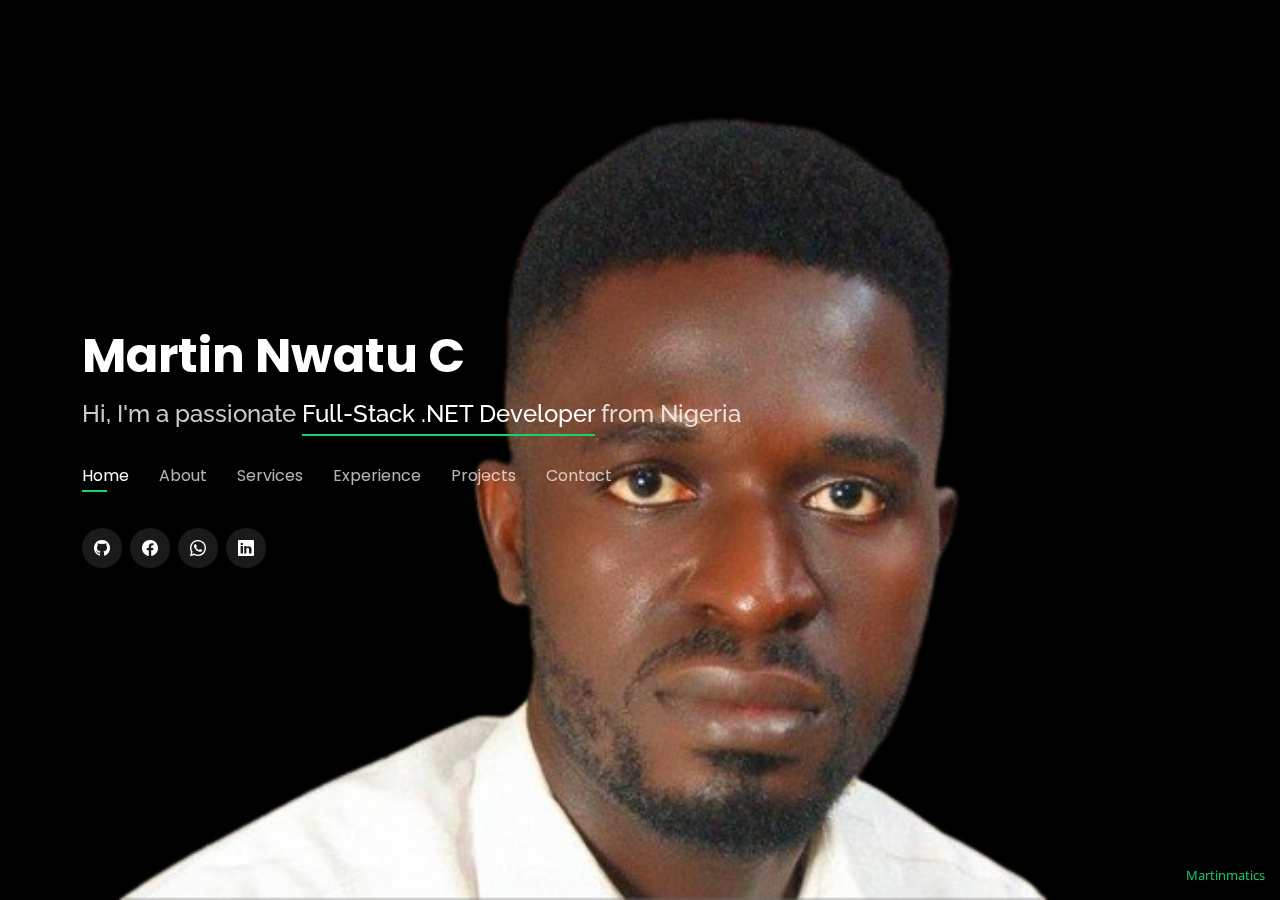
==== commit c3f611fa: "commit all" ====
--- a/My_Portfolio/index.html
+++ b/My_Portfolio/index.html
@@ -56,10 +56,14 @@
       </nav><!-- .navbar -->
 
       <div class="social-links">
-        <a href="#" class="twitter"><i class="bi bi-twitter"></i></a>
-        <a href="#" class="facebook"><i class="bi bi-facebook"></i></a>
-        <a href="#" class="instagram"><i class="bi bi-instagram"></i></a>
-        <a href="#" class="linkedin"><i class="bi bi-linkedin"></i></a>
+        <a href="https://github.com/martinmatics100" target="_blank" title="github" class="github"><i
+            class="bi bi-github"></i></a>
+        <a href="https://web.facebook.com/profile.php?id=100082060447972" target="_blank" title="facebook"
+          class="facebook"><i class="bi bi-facebook"></i></a>
+        <a href="https://wa.link/15tx0p" target="_blank" title="whatsapp" class="whatsapp"><i
+            class="bi bi-whatsapp"></i></a>
+        <a href="https://www.linkedin.com/in/martin-nwatu/" target="_blank" title="linkedin" class="linkedin"><i
+            class="bi bi-linkedin"></i></a>
       </div>
 
     </div>
@@ -208,6 +212,28 @@
               </div>
             </div>
           </div>
+          <div class="progress">
+            <span class="skill">Version Control<i class="val">100%</i></span>
+            <div class="progress-bar-wrap">
+              <div class="progress-bar" role="progressbar" aria-valuenow="100" aria-valuemin="0" aria-valuemax="100">
+              </div>
+            </div>
+          </div>
+
+          <div class="progress">
+            <span class="skill">Design Patterns <i class="val">100%</i></span>
+            <div class="progress-bar-wrap">
+              <div class="progress-bar" role="progressbar" aria-valuenow="100" aria-valuemin="0" aria-valuemax="100">
+              </div>
+            </div>
+          </div>
+          <div class="progress">
+            <span class="skill">Soft Skills<i class="val">100%</i></span>
+            <div class="progress-bar-wrap">
+              <div class="progress-bar" role="progressbar" aria-valuenow="100" aria-valuemin="0" aria-valuemax="100">
+              </div>
+            </div>
+          </div>
 
         </div>
 
@@ -237,9 +263,33 @@
             </div>
           </div>
           <div class="progress">
-            <span class="skill">Databases (SQL Server, MySQL, Postgress, MongoDb ) <i class="val">100%</i></span>
+            <span class="skill">Databases<i class="val">100%</i></span>
             <div class="progress-bar-wrap">
               <div class="progress-bar" role="progressbar" aria-valuenow="100" aria-valuemin="0" aria-valuemax="100">
+              </div>
+            </div>
+          </div>
+
+          <div class="progress">
+            <span class="skill">Unit Testing<i class="val">100%</i></span>
+            <div class="progress-bar-wrap">
+              <div class="progress-bar" role="progressbar" aria-valuenow="100" aria-valuemin="0" aria-valuemax="100">
+              </div>
+            </div>
+          </div>
+
+          <div class="progress">
+            <span class="skill">Entity Framework Core <i class="val">90%</i></span>
+            <div class="progress-bar-wrap">
+              <div class="progress-bar" role="progressbar" aria-valuenow="90" aria-valuemin="0" aria-valuemax="100">
+              </div>
+            </div>
+          </div>
+
+          <div class="progress">
+            <span class="skill">Blazor<i class="val">80%</i></span>
+            <div class="progress-bar-wrap">
+              <div class="progress-bar" role="progressbar" aria-valuenow="80" aria-valuemin="0" aria-valuemax="100">
               </div>
             </div>
           </div>
@@ -455,73 +505,93 @@
     <div class="container">
 
       <div class="section-title">
-        <h2>Resume</h2>
-        <p>Check My Resume</p>
+        <h2>Experience</h2>
+        <p>Review my experience</p>
       </div>
 
       <div class="row">
         <div class="col-lg-6">
           <h3 class="resume-title">Sumary</h3>
           <div class="resume-item pb-0">
-            <h4>Alice Barkley</h4>
-            <p><em>Innovative and deadline-driven Graphic Designer with 3+ years of experience designing and developing
-                user-centered digital/print marketing material from initial concept to final, polished deliverable.</em>
+            <h4>Martin Nwatu Chukwuemeka</h4>
+            <p><em>Innovative and deadline-driven Fullstack C# Developer with 2+ years of experience designing and
+                developing user-centered web applications from initial concept to final, polished deliverable.</em>
             </p>
             <p>
             <ul>
-              <li>Portland par 127,Orlando, FL</li>
-              <li>(123) 456-7891</li>
-              <li>alice.barkley@example.com</li>
+              <li>9 Shola Ademodi Street, Ejigbo, Lagos State</li>
+              <li>+234 - 9131518262</li>
+              <li>martinchukwuemeka67@gmail.com</li>
             </ul>
             </p>
           </div>
 
           <h3 class="resume-title">Education</h3>
           <div class="resume-item">
-            <h4>Master of Fine Arts &amp; Graphic Design</h4>
-            <h5>2015 - 2016</h5>
-            <p><em>Rochester Institute of Technology, Rochester, NY</em></p>
-            <p>Qui deserunt veniam. Et sed aliquam labore tempore sed quisquam iusto autem sit. Ea vero voluptatum qui
-              ut dignissimos deleniti nerada porti sand markend</p>
+            <h4>Mathematics (B-Tech)</h4>
+            <h5>2015 - 2019</h5>
+            <p><em>Federal University Of Technology Owerri, Nigeria</em></p>
+            <p>Developed strong analytical and problem-solving skills through rigorous coursework in advanced
+              mathematics, statistics, and computational methods. Applied mathematical theories and techniques to solve
+              real-world problems, preparing a solid foundation for a career in software development. Collaborated on
+              projects that required logical reasoning and precise calculations, enhancing my ability to approach
+              complex coding challenges with a structured mindset</p>
           </div>
           <div class="resume-item">
-            <h4>Bachelor of Fine Arts &amp; Graphic Design</h4>
-            <h5>2010 - 2014</h5>
-            <p><em>Rochester Institute of Technology, Rochester, NY</em></p>
-            <p>Quia nobis sequi est occaecati aut. Repudiandae et iusto quae reiciendis et quis Eius vel ratione eius
-              unde vitae rerum voluptates asperiores voluptatem Earum molestiae consequatur neque etlon sader mart dila
+            <h4>Software Engineer</h4>
+            <h5>Jan 2024 - present</h5>
+            <p><em>Axxess Texas, United States (Remote)</em></p>
+            <p>
+            <ul>
+              <li>Enhanced solution and application codebase through efficient coding practices and performance
+                optimizations.</li>
+              <li>Implemented SQL joins for effective management and querying of relational databases.</li>
+              <li>Utilized caching strategies to optimize application performance and reduce load times.</li>
+              <li>Developed and optimized LINQ queries, ensuring efficient data manipulation and retrieval.</li>
+            </ul>
             </p>
           </div>
         </div>
         <div class="col-lg-6">
           <h3 class="resume-title">Professional Experience</h3>
           <div class="resume-item">
-            <h4>Senior graphic design specialist</h4>
-            <h5>2019 - Present</h5>
-            <p><em>Experion, New York, NY </em></p>
+            <h4>Front-end Web Developer (Freelance)</h4>
+            <h5>2020 - present</h5>
+            <p><em>Lagos, Nigeria </em></p>
             <p>
             <ul>
-              <li>Lead in the design, development, and implementation of the graphic, layout, and production
-                communication materials</li>
-              <li>Delegate tasks to the 7 members of the design team and provide counsel on all aspects of the project.
+              <li>Collaborated closely with clients to understand project
+                requirements, translate concepts into technical specifications, and deliver visually appealing and
+                user-friendly websites</li>
+              <li>Utilized a wide array of front-end technologies, including HTML5, CSS3, and JavaScript, to create
+                responsive and interactive web-pages
               </li>
-              <li>Supervise the assessment of all graphic materials in order to ensure quality and accuracy of the
-                design</li>
-              <li>Oversee the efficient use of production project budgets ranging from $2,000 - $25,000</li>
+              <li>Demonstrated expertise in modern front-end libraries
+                and frameworks, such as React.js, to develop dynamic and
+                efficient web applications</li>
+              <li>Employed version control tools like Git and GitHub to
+                maintain project code-bases, enabling efficient collaboration
+                and code management.</li>
+              <li>Kept abreast of industry trends and advancements
+                through continuous self-study, online courses, and active
+                participation in web development communities.</li>
             </ul>
             </p>
           </div>
           <div class="resume-item">
-            <h4>Graphic design specialist</h4>
-            <h5>2017 - 2018</h5>
-            <p><em>Stepping Stone Advertising, New York, NY</em></p>
+            <h4>Back-end Engineer</h4>
+            <h5>sept 2023 - jan 2024</h5>
+            <p><em>Trusoft Lagos Nigeria</em></p>
             <p>
             <ul>
-              <li>Developed numerous marketing programs (logos, brochures,infographics, presentations, and
-                advertisements).</li>
-              <li>Managed up to 5 projects or tasks at a given time while under pressure</li>
-              <li>Recommended and consulted with clients on the most appropriate graphic design</li>
-              <li>Created 4+ design presentations and proposals a month for clients and account managers</li>
+              <li>Collaborated with teams by Utilizing the .NET
+                framework and ASP.NET to build a robust back-end as
+                a service project, supporting thousands of daily
+                transactions.</li>
+              <li>Maintained a code-base with 95% test coverage, conducting unit and integration testing to ensure high
+                reliability.</li>
+              <li>Collaborated with front-end developers to deliver
+                seamless user experiences</li>
             </ul>
             </p>
           </div>
@@ -543,7 +613,7 @@
       <div class="row">
         <div class="col-lg-4 col-md-6 d-flex align-items-stretch">
           <div class="icon-box">
-            <div class="icon"><i class="bx bxl-dribbble"></i></div>
+            <div class="icon"><i class="fas fa-laptop-code"></i></div>
             <h4><a href="">Web Application Development</a></h4>
             <p>I specialize in developing robust and interactive web applications using C# and industry-leading
               frameworks like ASP.NET, ASP.NET Core, or Blazor.</p>
@@ -552,7 +622,7 @@
 
         <div class="col-lg-4 col-md-6 d-flex align-items-stretch mt-4 mt-md-0">
           <div class="icon-box">
-            <div class="icon"><i class="bx bx-file"></i></div>
+            <div class="icon"><i class="fas fa-desktop"></i></div>
             <h4><a href="">Frontend</a></h4>
             <p>I specialize in building interactive and visually appealing user interfaces that bring websites and web
               applications to life. Using my expertise in HTML, CSS, and JavaScript, I create seamless and engaging
@@ -562,7 +632,7 @@
 
         <div class="col-lg-4 col-md-6 d-flex align-items-stretch mt-4 mt-lg-0">
           <div class="icon-box">
-            <div class="icon"><i class="bx bx-tachometer"></i></div>
+            <div class="icon"><i class="fas fa-tools"></i></div>
             <h4><a href="">Maintenance and Bug Fixing</a></h4>
             <p>I excel in providing ongoing support and maintenance for existing C# projects.</p>
           </div>
@@ -570,7 +640,7 @@
 
         <div class="col-lg-4 col-md-6 d-flex align-items-stretch mt-4">
           <div class="icon-box">
-            <div class="icon"><i class="bx bx-world"></i></div>
+            <div class="icon"><i class="fas fa-comments"></i></div>
             <h4><a href="">Technical Consultation</a></h4>
             <p>I offer my expertise as a technical consultant, providing guidance on C# development best practices,
               architectural decisions, and technology selection.</p>
@@ -579,7 +649,7 @@
 
         <div class="col-lg-4 col-md-6 d-flex align-items-stretch mt-4">
           <div class="icon-box">
-            <div class="icon"><i class="bx bx-slideshow"></i></div>
+            <div class="icon"><i class="fas fa-code"></i></div>
             <h4><a href="">API Development</a></h4>
             <p>I have extensive experience in building robust and scalable RESTful APIs using C# and frameworks like
               ASP.NET Web API or ASP.NET Core Web API.</p>
@@ -588,7 +658,7 @@
 
         <div class="col-lg-4 col-md-6 d-flex align-items-stretch mt-4">
           <div class="icon-box">
-            <div class="icon"><i class="bx bx-arch"></i></div>
+            <div class="icon"><i class="fas fa-database"></i></div>
             <h4><a href="">Database Development and Integration</a></h4>
             <p>My expertise in working with databases, combined with C# and frameworks like Entity Framework or Dapper,
               has enabled me to create efficient and well-structured database solutions.</p>
@@ -605,8 +675,8 @@
     <div class="container">
 
       <div class="section-title">
-        <h2>Portfolio</h2>
-        <p>My Works</p>
+        <h2>My Works</h2>
+        <p>I love what I do! Check out my latest projects.</p>
       </div>
 
       <div class="row">
@@ -777,7 +847,7 @@
 
       <div class="section-title">
         <h2>Contact</h2>
-        <p>Contact Me</p>
+        <p>Get In Touch</p>
       </div>
 
       <div class="row mt-2">
@@ -785,7 +855,7 @@
         <div class="col-md-6 d-flex align-items-stretch">
           <div class="info-box">
             <i class="bx bx-map"></i>
-            <h3>My Address</h3>
+            <h3>Where to Find Me</h3>
             <p>9 Shola Ademodi Street, Ejigbo, Lagos State</p>
           </div>
         </div>
@@ -795,11 +865,14 @@
             <i class="bx bx-share-alt"></i>
             <h3>Social Profiles</h3>
             <div class="social-links">
-              <a href="#" title="twitter" class="twitter"><i class="bi bi-twitter"></i></a>
-              <a href="#" title="facebook" class="facebook"><i class="bi bi-facebook"></i></a>
-              <a href="#" title="instagram" class="instagram"><i class="bi bi-instagram"></i></a>
-              <a href="#" title="skype" class="google-plus"><i class="bi bi-skype"></i></a>
-              <a href="#" title="linkedin" class="linkedin"><i class="bi bi-linkedin"></i></a>
+              <a href="https://github.com/martinmatics100" target="_blank" title="github" class="github"><i
+                  class="bi bi-github"></i></a>
+              <a href="https://web.facebook.com/profile.php?id=100082060447972" target="_blank" title="facebook"
+                class="facebook"><i class="bi bi-facebook"></i></a>
+              <a href="https://wa.link/15tx0p" target="_blank" title="whatsapp" class="whatsapp"><i
+                  class="bi bi-whatsapp"></i></a>
+              <a href="https://www.linkedin.com/in/martin-nwatu/" target="_blank" title="linkedin" class="linkedin"><i
+                  class="bi bi-linkedin"></i></a>
             </div>
           </div>
         </div>
@@ -807,20 +880,20 @@
         <div class="col-md-6 mt-4 d-flex align-items-stretch">
           <div class="info-box">
             <i class="bx bx-envelope"></i>
-            <h3>Email Me</h3>
+            <h3>Email Me At</h3>
             <p>martinchukwuemeka67@gmail.com</p>
           </div>
         </div>
         <div class="col-md-6 mt-4 d-flex align-items-stretch">
           <div class="info-box">
             <i class="bx bx-phone-call"></i>
-            <h3>Call Me</h3>
-            <p>+234 - 9131518262</p>
-          </div>
-        </div>
-      </div>
-
-      <form action="forms/contact.php" method="post" role="form" class="php-email-form mt-4">
+            <h3>Call Me At</h3>
+            <p>+2349131518262</p>
+          </div>
+        </div>
+      </div>
+
+      <form name="submit-to-google-sheet" class="php-email-form mt-4">
         <div class="row">
           <div class="col-md-6 form-group">
             <input type="text" name="name" class="form-control" id="name" placeholder="Your Name" required>
@@ -828,9 +901,6 @@
           <div class="col-md-6 form-group mt-3 mt-md-0">
             <input type="email" class="form-control" name="email" id="email" placeholder="Your Email" required>
           </div>
-        </div>
-        <div class="form-group mt-3">
-          <input type="text" class="form-control" name="subject" id="subject" placeholder="Subject" required>
         </div>
         <div class="form-group mt-3">
           <textarea class="form-control" name="message" rows="5" placeholder="Message" required></textarea>
@@ -841,6 +911,7 @@
           <div class="sent-message">Your message has been sent. Thank you!</div>
         </div>
         <div class="text-center"><button type="submit">Send Message</button></div>
+        <span id="msg"></span>
       </form>
 
     </div>
@@ -860,7 +931,6 @@
 
   <!-- Template Main JS File -->
   <script src="assets/js/main.js"></script>
-
 </body>
 
 </html>--- a/My_Portfolio/assets/css/style.css
+++ b/My_Portfolio/assets/css/style.css
@@ -1,6 +1,15 @@
 /*--------------------------------------------------------------
 # General
 --------------------------------------------------------------*/
+#msg {
+  color: #61b752;
+  margin-top: 10px;
+  display: block;
+  text-align: center;
+  justify-content: center;
+  font-size: 22px;
+}
+
 body {
   font-family: "Open Sans", sans-serif;
   background-color: #040404;
